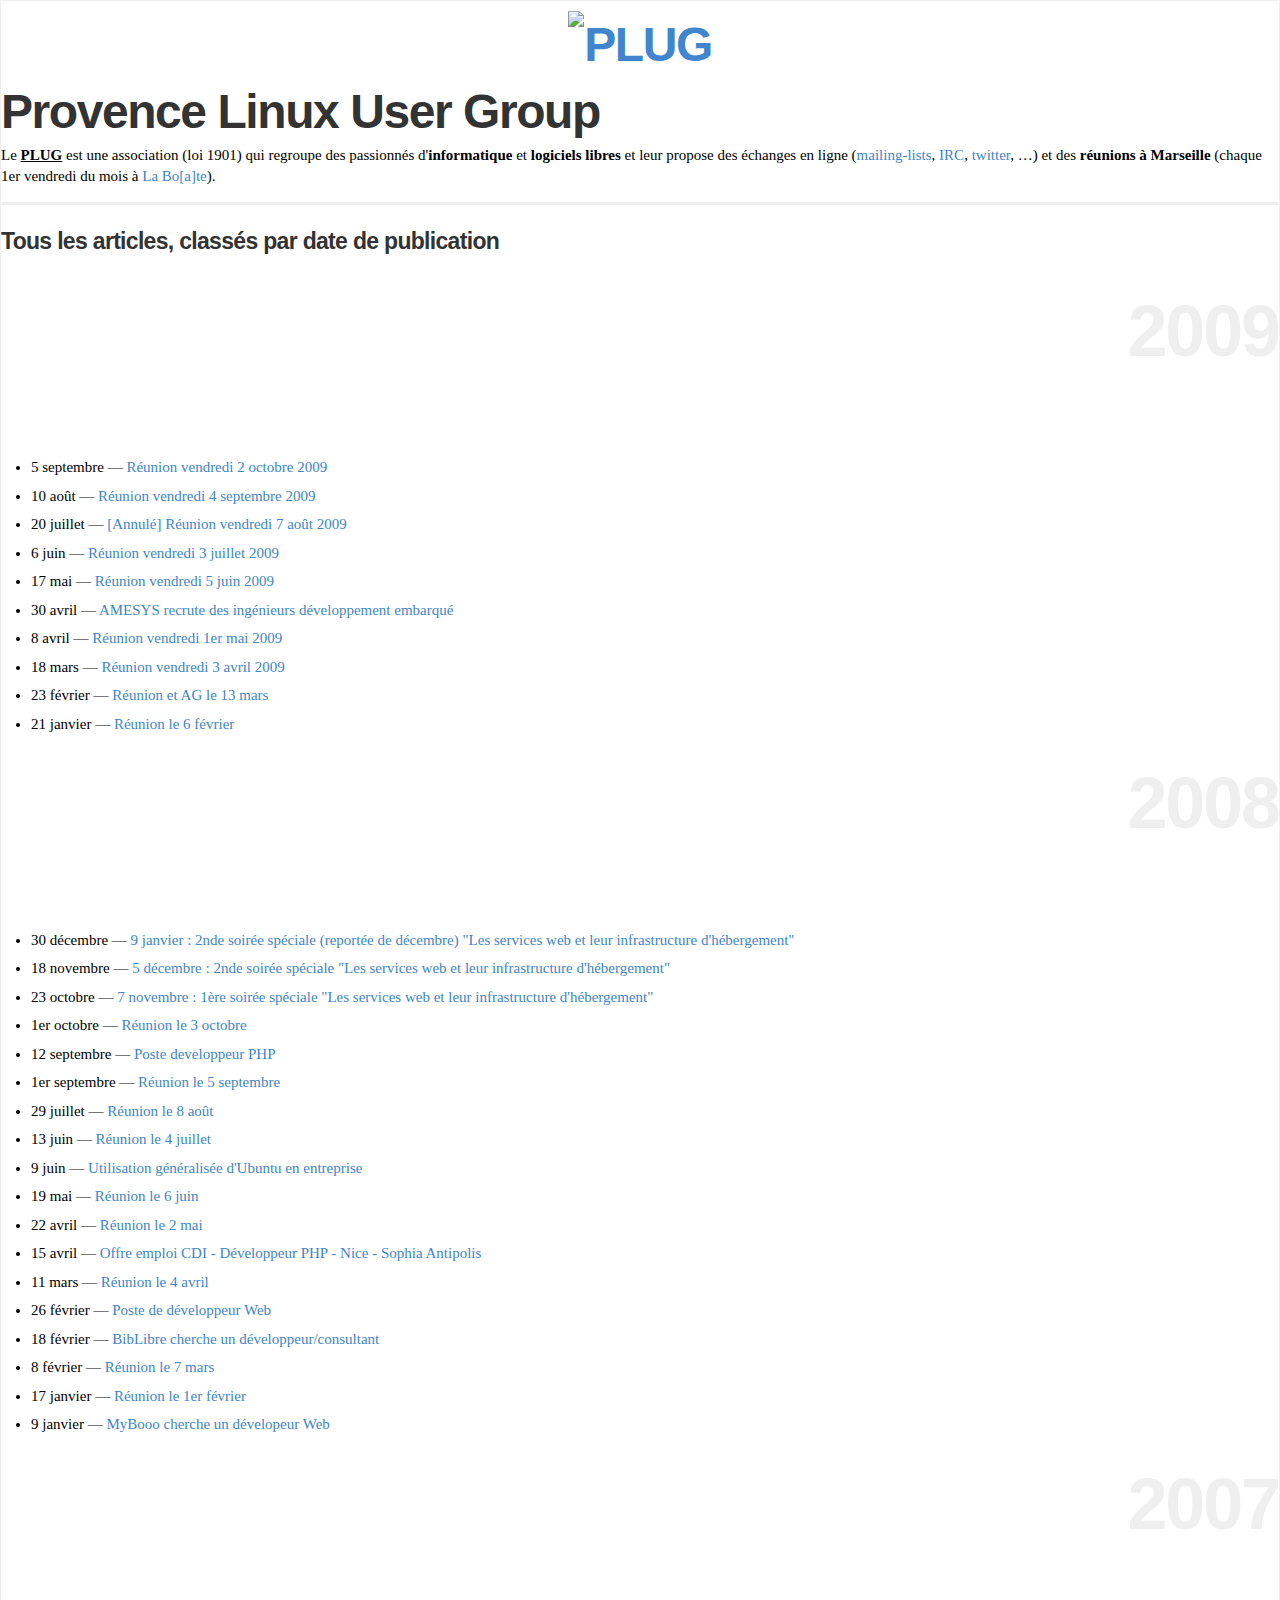
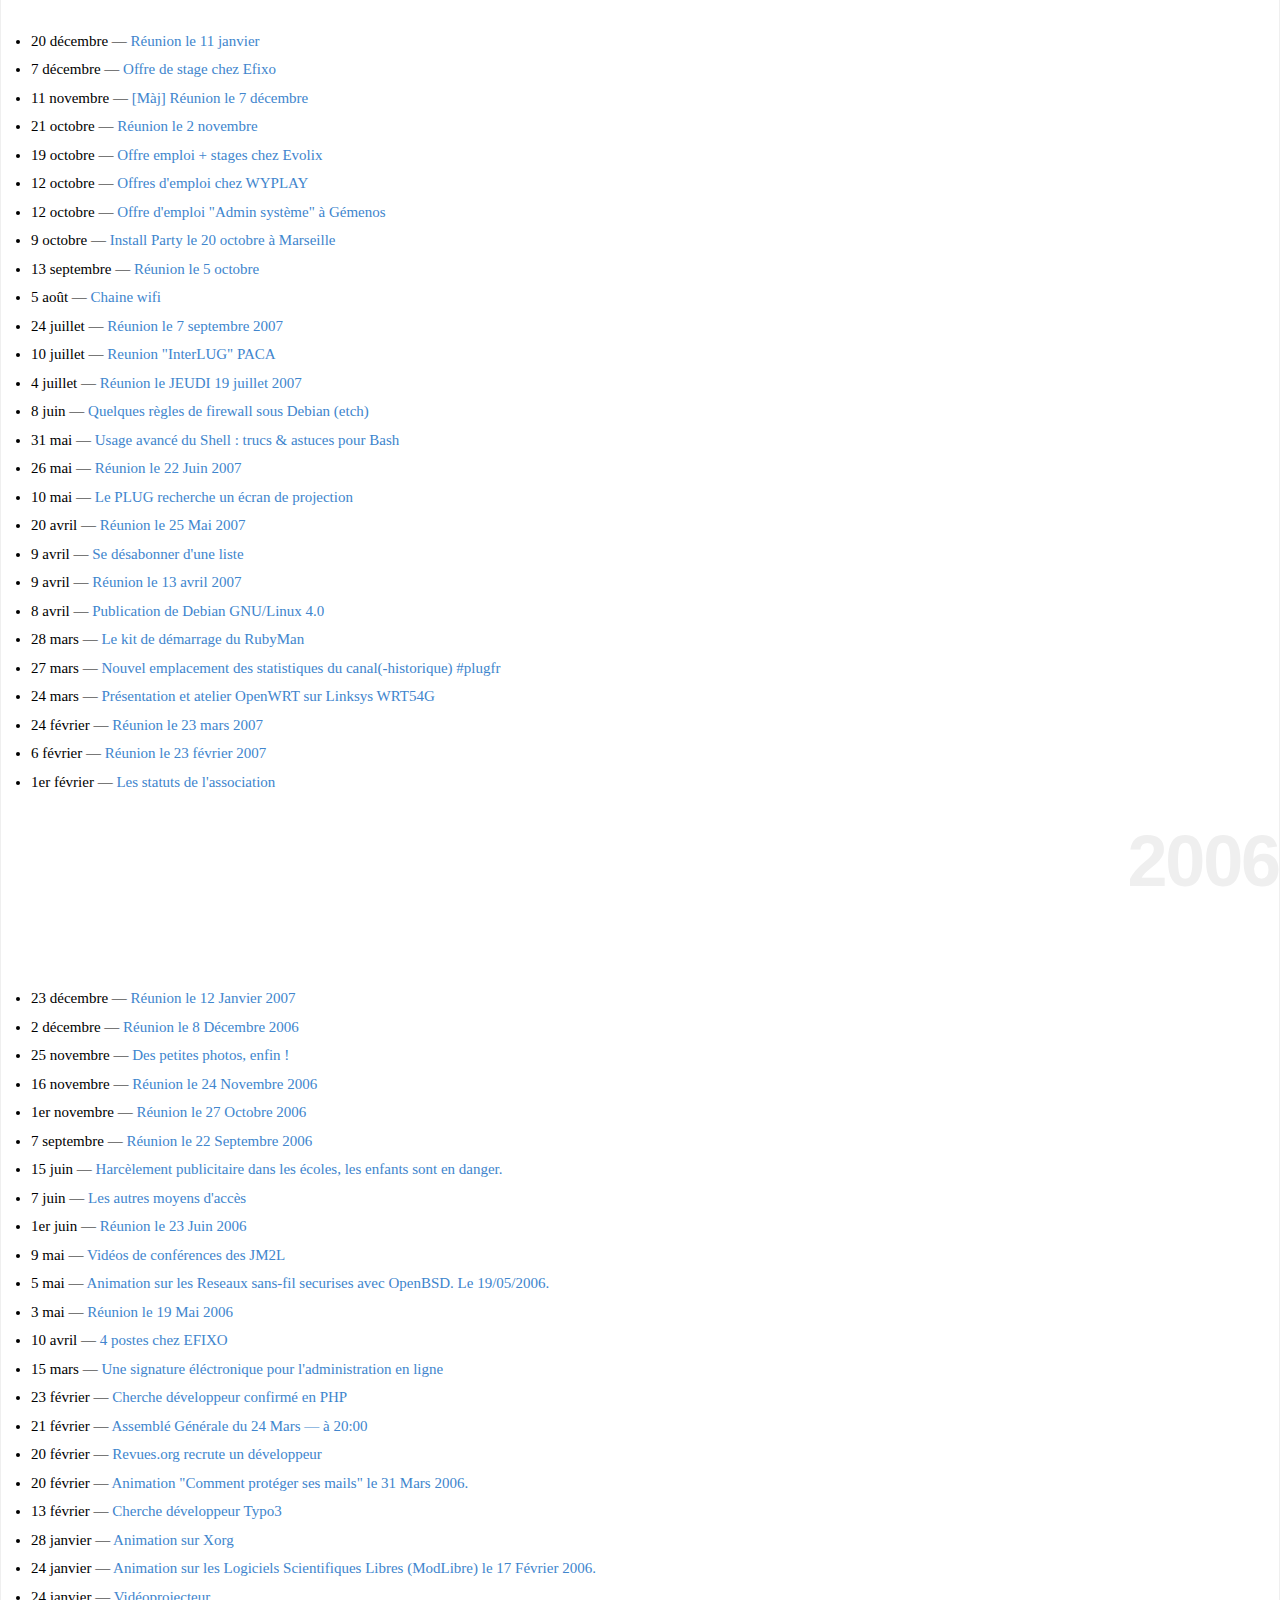
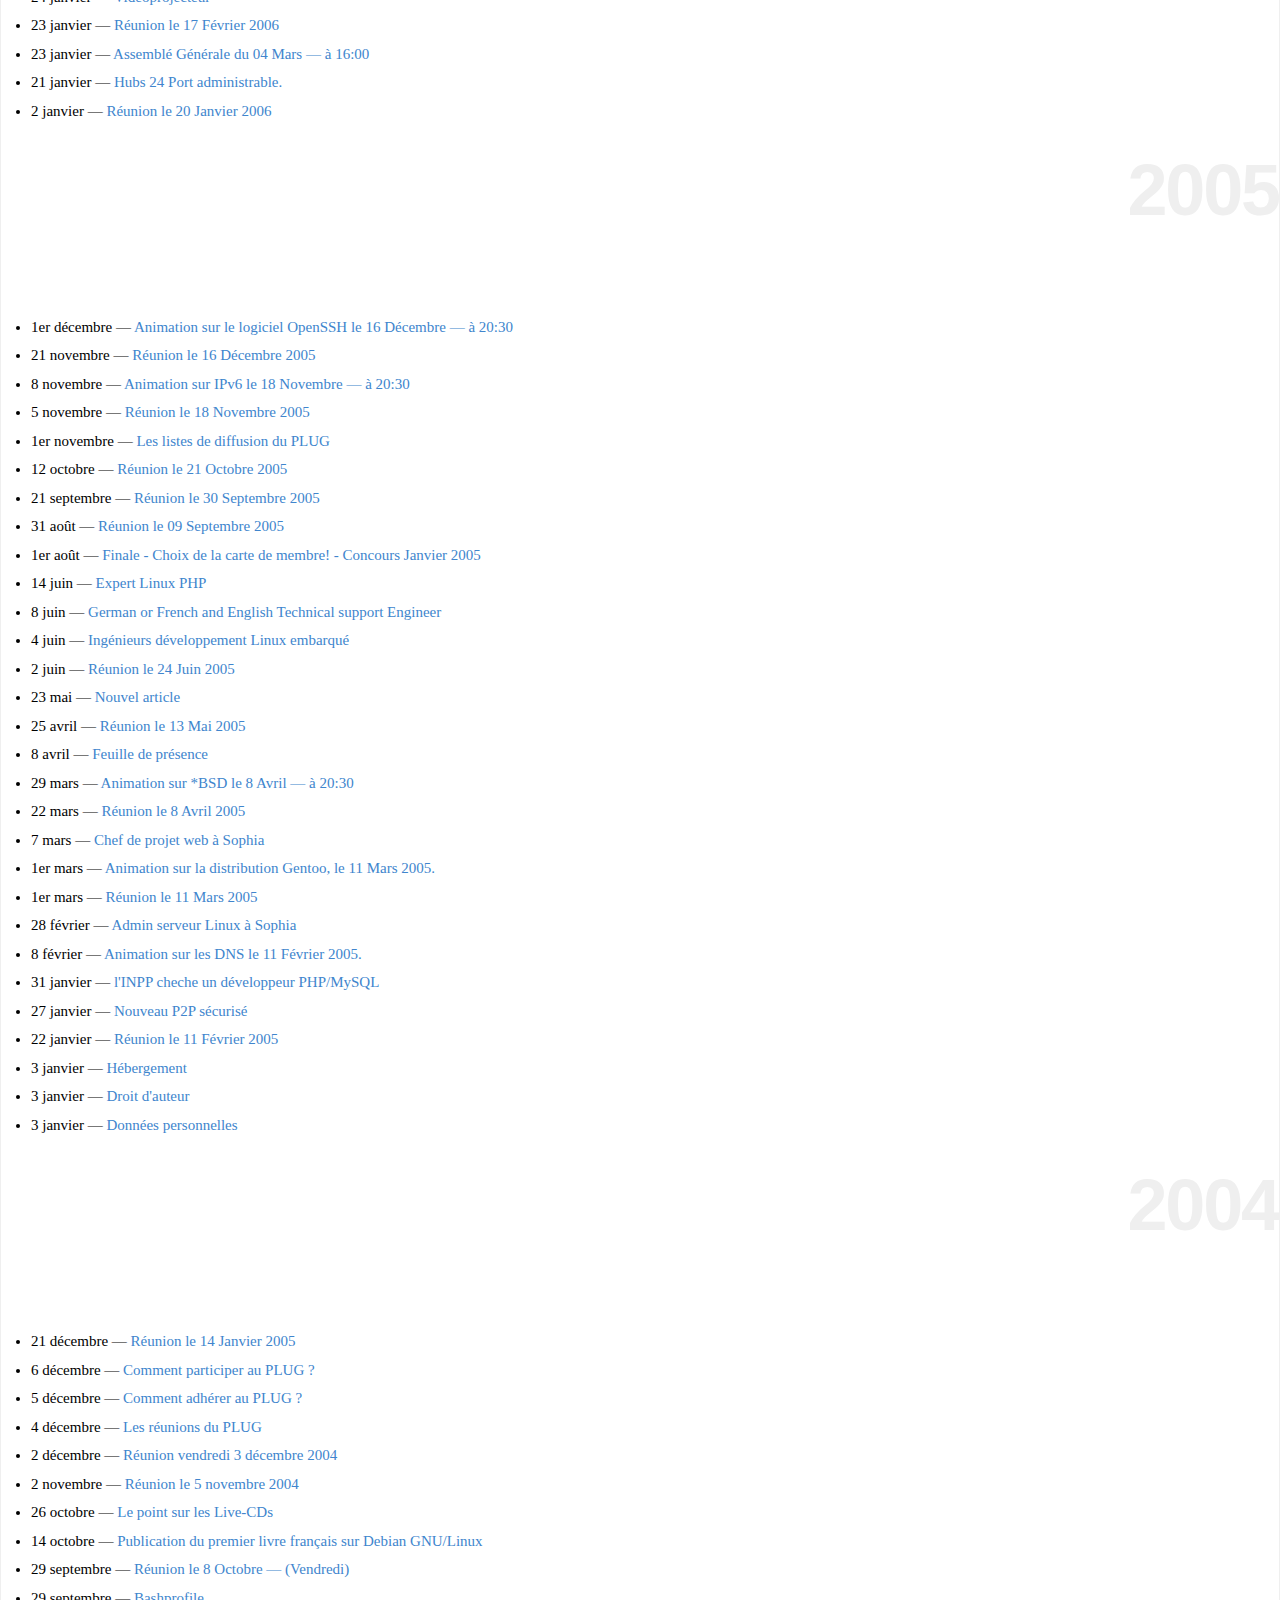
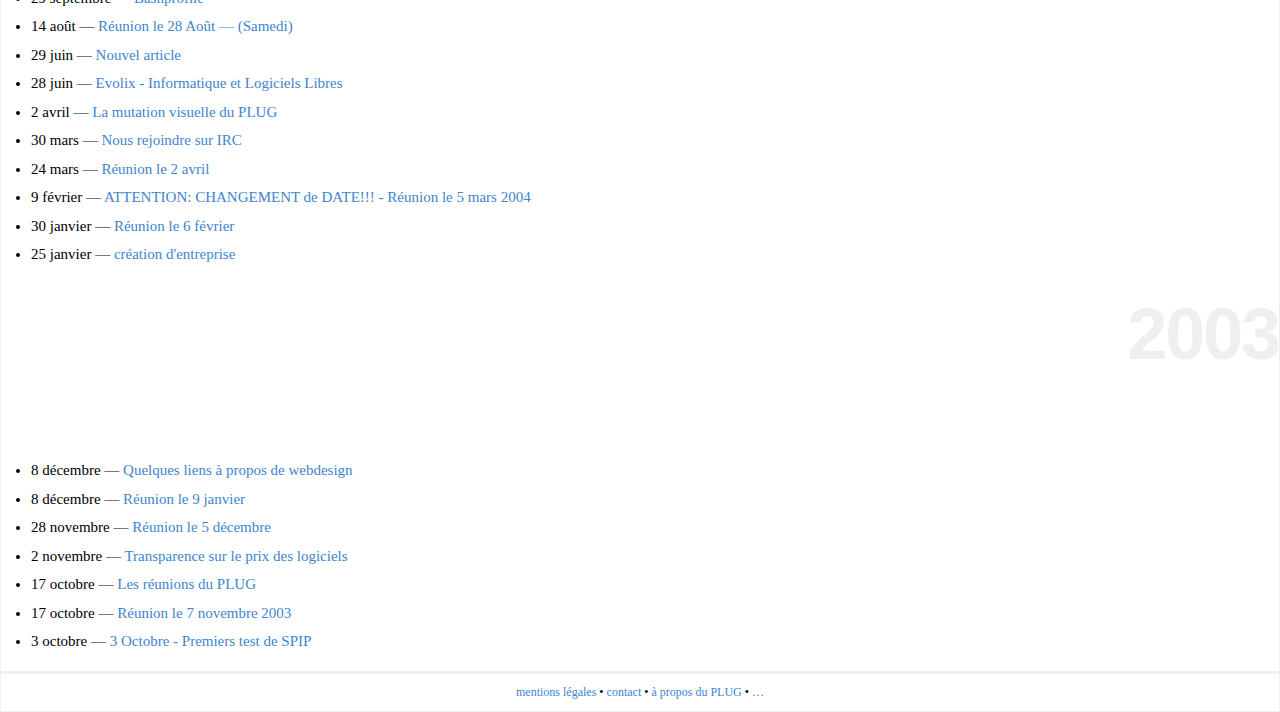
==== archives.html @ 63848ddf "Meilleure utilisation des balises HTML5" ====
<!DOCTYPE html>
<html lang="en">
<head>
<meta http-equiv="content-type" content="text/html; charset=utf-8" />
<link rel="stylesheet" href="css/reset.css" />
<link rel="stylesheet" href="css/text.css" />
<link rel="stylesheet" href="css/960.css" />
<link rel="stylesheet" href="css/main.css" media="screen, projection" />
<link rel="stylesheet" href="css/print.css" media="print" />
<style type="text/css" media="screen, projection">
  
</style>
<title>PLUG &ndash; Provence Linux User Group</title>
<script src="js/modernizr-1.0.min.js" type="text/javascript" charset="utf-8"></script>
</head>
<body id="archives">
  <div id="wrapper" class="container_12">
    <header id="main-header" class="grid_12">
      <div id="logo" class="grid_3 alpha">
        <h1><a href="./" rel="Index" title="&larr; retour à l'accueil">
          <img src="img/logo_plug_grand.gif" alt="PLUG" title="PLUG &ndash; Provence Linux User Group" />
        </a></h1>
      </div>
      <div class="grid_9 omega">
        <h1>Provence Linux User Group</h1>
        <p id="baseline">
          Le <strong><abbr title="Provence Linux User Group">PLUG</abbr></strong> est une association (loi 1901) qui regroupe des passionnés d'<strong>informatique</strong> et <strong>logiciels libres</strong> et leur propose des échanges en ligne (<a href="">mailing-lists</a>, <a href="">IRC</a>, <a href="http://twitter.com/plugfr" class="external">twitter</a>, …) et des <strong>réunions à Marseille</strong> (chaque 1er vendredi du mois à <a href="http://laboate.com/" class="external">La Bo[a]te</a>).
        </p>
      </div>
      <div class="clear"></div>
    </header>
    <hr class="hide" />
    <div id="main-content" class="grid_12">
      <header>
        <h2 class="grid_9 push_3">Tous les articles, classés par date de publication</h2>
      </header>
      <section id="articles-2009">
        <h3 class="grid_3 alpha" name="2009">2009</h3>
        <ul class="grid_9 omega">
          <li><time>5 septembre</time> &mdash; <a href="#" class="title">Réunion vendredi 2 octobre 2009</a></li>
          <li><time>10 août</time> &mdash; <a href="#" class="title">Réunion vendredi 4 septembre 2009</a></li>
          <li><time>20 juillet</time> &mdash; <a href="#" class="title">[Annulé] Réunion vendredi 7 août 2009</a></li>
          <li><time>6 juin</time> &mdash; <a href="#" class="title">Réunion vendredi 3 juillet 2009</a></li>
          <li><time>17 mai</time> &mdash; <a href="#" class="title">Réunion vendredi 5 juin 2009</a></li>
          <li><time>30 avril</time> &mdash; <a href="#" class="title">AMESYS recrute des ingénieurs développement embarqué</a></li>
          <li><time>8 avril</time> &mdash; <a href="#" class="title">Réunion vendredi 1er mai 2009</a></li>
          <li><time>18 mars</time> &mdash; <a href="#" class="title">Réunion vendredi 3 avril 2009</a></li>
          <li><time>23 février</time> &mdash; <a href="#" class="title">Réunion et AG le 13 mars</a></li>
          <li><time>21 janvier</time> &mdash; <a href="#" class="title">Réunion le 6 février</a></li>
        </ul>
      </section>
      <section id="articles-2008">
        <h3 class="grid_3 alpha" name="2008">2008</h3>
        <ul class="grid_9 omega">
          <li><time>30 décembre</time> &mdash; <a href="#" class="title">9 janvier : 2nde soirée spéciale (reportée de décembre) "Les services web et leur infrastructure d'hébergement"</a></li>
          <li><time>18 novembre</time> &mdash; <a href="#" class="title">5 décembre : 2nde soirée spéciale "Les services web et leur infrastructure d'hébergement"</a></li>
          <li><time>23 octobre</time> &mdash; <a href="#" class="title">7 novembre : 1ère soirée spéciale "Les services web et leur infrastructure d'hébergement" </a></li>
          <li><time>1er octobre</time> &mdash; <a href="#" class="title">Réunion le 3 octobre</a></li>
          <li><time>12 septembre</time> &mdash; <a href="#" class="title">Poste developpeur PHP</a></li>
          <li><time>1er septembre</time> &mdash; <a href="#" class="title">Réunion le 5 septembre</a></li>
          <li><time>29 juillet</time> &mdash; <a href="#" class="title">Réunion le 8 août</a></li>
          <li><time>13 juin</time> &mdash; <a href="#" class="title">Réunion le 4 juillet</a></li>
          <li><time>9 juin</time> &mdash; <a href="#" class="title">Utilisation généralisée d'Ubuntu en entreprise</a></li>
          <li><time>19 mai</time> &mdash; <a href="#" class="title">Réunion le 6 juin</a></li>
          <li><time>22 avril</time> &mdash; <a href="#" class="title">Réunion le 2 mai</a></li>
          <li><time>15 avril</time> &mdash; <a href="#" class="title">Offre emploi CDI - Développeur PHP - Nice - Sophia Antipolis</a></li>
          <li><time>11 mars</time> &mdash; <a href="#" class="title">Réunion le 4 avril</a></li>
          <li><time>26 février</time> &mdash; <a href="#" class="title">Poste de développeur Web</a></li>
          <li><time>18 février</time> &mdash; <a href="#" class="title">BibLibre cherche un développeur/consultant</a></li>
          <li><time>8 février</time> &mdash; <a href="#" class="title">Réunion le 7 mars</a></li>
          <li><time>17 janvier</time> &mdash; <a href="#" class="title">Réunion le 1er février</a></li>
          <li><time>9 janvier</time> &mdash; <a href="#" class="title">MyBooo cherche un dévelopeur Web</a></li>
        </ul>
      </section>
      <section id="articles-2007">
        <h3 class="grid_3 alpha" name="2007">2007</h3>
        <ul class="grid_9 omega">
          <li><time>20 décembre</time> &mdash; <a href="#" class="title">Réunion le 11 janvier</a></li>
          <li><time>7 décembre</time> &mdash; <a href="#" class="title">Offre de stage chez Efixo </a></li>
          <li><time>11 novembre</time> &mdash; <a href="#" class="title">[Màj] Réunion le 7 décembre</a></li>
          <li><time>21 octobre</time> &mdash; <a href="#" class="title">Réunion le 2 novembre</a></li>
          <li><time>19 octobre</time> &mdash; <a href="#" class="title">Offre emploi + stages chez Evolix</a></li>
          <li><time>12 octobre</time> &mdash; <a href="#" class="title">Offres d'emploi chez WYPLAY</a></li>
          <li><time>12 octobre</time> &mdash; <a href="#" class="title">Offre d'emploi "Admin système" à Gémenos</a></li>
          <li><time>9 octobre</time> &mdash; <a href="#" class="title">Install Party le 20 octobre à Marseille</a></li>
          <li><time>13 septembre</time> &mdash; <a href="#" class="title">Réunion le 5 octobre</a></li>
          <li><time>5 août</time> &mdash; <a href="#" class="title">Chaine wifi</a></li>
          <li><time>24 juillet</time> &mdash; <a href="#" class="title">Réunion le 7 septembre 2007</a></li>
          <li><time>10 juillet</time> &mdash; <a href="#" class="title">Reunion "InterLUG" PACA</a></li>
          <li><time>4 juillet</time> &mdash; <a href="#" class="title">Réunion le JEUDI 19 juillet 2007</a></li>
          <li><time>8 juin</time> &mdash; <a href="#" class="title">Quelques règles de firewall sous Debian (etch)</a></li>
          <li><time>31 mai</time> &mdash; <a href="#" class="title">Usage avancé du Shell : trucs &amp; astuces pour Bash</a></li>
          <li><time>26 mai</time> &mdash; <a href="#" class="title">Réunion le 22 Juin 2007</a></li>
          <li><time>10 mai</time> &mdash; <a href="#" class="title">Le PLUG recherche un écran de projection</a></li>
          <li><time>20 avril</time> &mdash; <a href="#" class="title">Réunion le 25 Mai 2007</a></li>
          <li><time>9 avril</time> &mdash; <a href="#" class="title">Se désabonner d'une liste</a></li>
          <li><time>9 avril</time> &mdash; <a href="#" class="title">Réunion le 13 avril 2007</a></li>
          <li><time>8 avril</time> &mdash; <a href="#" class="title">Publication de Debian GNU/Linux 4.0</a></li>
          <li><time>28 mars</time> &mdash; <a href="#" class="title">Le kit de démarrage du RubyMan</a></li>
          <li><time>27 mars</time> &mdash; <a href="#" class="title">Nouvel emplacement des statistiques du canal(-historique) #plugfr </a></li>
          <li><time>24 mars</time> &mdash; <a href="#" class="title">Présentation et atelier OpenWRT sur Linksys WRT54G</a></li>
          <li><time>24 février</time> &mdash; <a href="#" class="title">Réunion le 23 mars 2007</a></li>
          <li><time>6 février</time> &mdash; <a href="#" class="title">Réunion le 23 février 2007</a></li>
          <li><time>1er février</time> &mdash; <a href="#" class="title">Les statuts de l'association</a></li>
        </ul>
      </section>
      <section id="articles-2006">
        <h3 class="grid_3 alpha" name="2006">2006</h3>
        <ul class="grid_9 omega">
          <li><time>23 décembre</time> &mdash; <a href="#" class="title">Réunion le 12 Janvier 2007</a></li>
          <li><time>2 décembre</time> &mdash; <a href="#" class="title">Réunion le 8 Décembre 2006</a></li>
          <li><time>25 novembre</time> &mdash; <a href="#" class="title">Des petites photos, enfin !</a></li>
          <li><time>16 novembre</time> &mdash; <a href="#" class="title">Réunion le 24 Novembre 2006</a></li>
          <li><time>1er novembre</time> &mdash; <a href="#" class="title">Réunion le 27 Octobre 2006</a></li>
          <li><time>7 septembre</time> &mdash; <a href="#" class="title">Réunion le 22 Septembre 2006</a></li>
          <li><time>15 juin</time> &mdash; <a href="#" class="title">Harcèlement publicitaire dans les écoles, les enfants sont en danger.</a></li>
          <li><time>7 juin</time> &mdash; <a href="#" class="title">Les autres moyens d'accès</a></li>
          <li><time>1er juin</time> &mdash; <a href="#" class="title">Réunion le 23 Juin 2006</a></li>
          <li><time>9 mai</time> &mdash; <a href="#" class="title">Vidéos de conférences des JM2L</a></li>
          <li><time>5 mai</time> &mdash; <a href="#" class="title">Animation sur les Reseaux sans-fil securises avec OpenBSD. Le 19/05/2006.</a></li>
          <li><time>3 mai</time> &mdash; <a href="#" class="title">Réunion le 19 Mai 2006</a></li>
          <li><time>10 avril</time> &mdash; <a href="#" class="title">4 postes chez EFIXO</a></li>
          <li><time>15 mars</time> &mdash; <a href="#" class="title">Une signature éléctronique pour l'administration en ligne</a></li>
          <li><time>23 février</time> &mdash; <a href="#" class="title">Cherche développeur confirmé en PHP</a></li>
          <li><time>21 février</time> &mdash; <a href="#" class="title">Assemblé Générale du 24 Mars</span> &mdash; <a href="#" class="title">à 20:00</a></li>
          <li><time>20 février</time> &mdash; <a href="#" class="title">Revues.org recrute un développeur</a></li>
          <li><time>20 février</time> &mdash; <a href="#" class="title">Animation "Comment protéger ses mails" le 31 Mars 2006.</a></li>
          <li><time>13 février</time> &mdash; <a href="#" class="title">Cherche développeur Typo3</a></li>
          <li><time>28 janvier</time> &mdash; <a href="#" class="title">Animation sur Xorg</a></li>
          <li><time>24 janvier</time> &mdash; <a href="#" class="title">Animation sur les Logiciels Scientifiques Libres (ModLibre) le 17 Février 2006.</a></li>
          <li><time>24 janvier</time> &mdash; <a href="#" class="title">Vidéoprojecteur</a></li>
          <li><time>23 janvier</time> &mdash; <a href="#" class="title">Réunion le 17 Février 2006</a></li>
          <li><time>23 janvier</time> &mdash; <a href="#" class="title">Assemblé Générale du 04 Mars</span> &mdash; <a href="#" class="title">à 16:00</a></li>
          <li><time>21 janvier</time> &mdash; <a href="#" class="title">Hubs 24 Port administrable.</a></li>
          <li><time>2 janvier</time> &mdash; <a href="#" class="title">Réunion le 20 Janvier 2006</a></li>
        </ul>
      </section>
      <section id="articles-2005">
        <h3 class="grid_3 alpha" name="2005">2005</h3>
        <ul class="grid_9 omega">
          <li><time>1er décembre</time> &mdash; <a href="#" class="title">Animation sur le logiciel OpenSSH le 16 Décembre</span> &mdash; <a href="#" class="title">à 20:30</a></li>
          <li><time>21 novembre</time> &mdash; <a href="#" class="title">Réunion le 16 Décembre 2005</a></li>
          <li><time>8 novembre</time> &mdash; <a href="#" class="title">Animation sur IPv6 le 18 Novembre</span> &mdash; <a href="#" class="title">à 20:30</a></li>
          <li><time>5 novembre</time> &mdash; <a href="#" class="title"> Réunion le 18 Novembre 2005</a></li>
          <li><time>1er novembre</time> &mdash; <a href="#" class="title">Les listes de diffusion du PLUG</a></li>
          <li><time>12 octobre</time> &mdash; <a href="#" class="title"> Réunion le 21 Octobre 2005</a></li>
          <li><time>21 septembre</time> &mdash; <a href="#" class="title"> Réunion le 30 Septembre 2005</a></li>
          <li><time>31 août</time> &mdash; <a href="#" class="title">Réunion le 09 Septembre 2005</a></li>
          <li><time>1er août</time> &mdash; <a href="#" class="title">Finale - Choix de la carte de membre! - Concours Janvier 2005</a></li>
          <li><time>14 juin</time> &mdash; <a href="#" class="title">Expert Linux PHP</a></li>
          <li><time>8 juin</time> &mdash; <a href="#" class="title">German or French and English Technical support Engineer</a></li>
          <li><time>4 juin</time> &mdash; <a href="#" class="title">Ingénieurs développement Linux embarqué</a></li>
          <li><time>2 juin</time> &mdash; <a href="#" class="title">Réunion le 24 Juin 2005</a></li>
          <li><time>23 mai</time> &mdash; <a href="#" class="title">Nouvel article</a></li>
          <li><time>25 avril</time> &mdash; <a href="#" class="title">Réunion le 13 Mai 2005</a></li>
          <li><time>8 avril</time> &mdash; <a href="#" class="title">Feuille de présence</a></li>
          <li><time>29 mars</time> &mdash; <a href="#" class="title">Animation sur *BSD le 8 Avril</span> &mdash; <a href="#" class="title">à 20:30</a></li>
          <li><time>22 mars</time> &mdash; <a href="#" class="title">Réunion le 8 Avril 2005</a></li>
          <li><time>7 mars</time> &mdash; <a href="#" class="title">Chef de projet web à Sophia</a></li>
          <li><time>1er mars</time> &mdash; <a href="#" class="title">Animation sur la distribution Gentoo, le 11 Mars 2005.</a></li>
          <li><time>1er mars</time> &mdash; <a href="#" class="title">Réunion le 11 Mars 2005</a></li>
          <li><time>28 février</time> &mdash; <a href="#" class="title">Admin serveur Linux à Sophia</a></li>
          <li><time>8 février</time> &mdash; <a href="#" class="title">Animation sur les DNS le 11 Février 2005.</a></li>
          <li><time>31 janvier</time> &mdash; <a href="#" class="title">l'INPP cheche un développeur PHP/MySQL</a></li>
          <li><time>27 janvier</time> &mdash; <a href="#" class="title">Nouveau P2P sécurisé</a></li>
          <li><time>22 janvier</time> &mdash; <a href="#" class="title">Réunion le 11 Février 2005</a></li>
          <li><time>3 janvier</time> &mdash; <a href="#" class="title">Hébergement</a></li>
          <li><time>3 janvier</time> &mdash; <a href="#" class="title">Droit d'auteur</a></li>
          <li><time>3 janvier</time> &mdash; <a href="#" class="title">Données personnelles</a></li>
        </ul>
      </section>
      <section id="articles-2004">
        <h3 class="grid_3 alpha" name="2004">2004</h3>
        <ul class="grid_9 omega">
          <li><time>21 décembre</time> &mdash; <a href="#" class="title">Réunion le 14 Janvier 2005</a></li>
          <li><time>6 décembre</time> &mdash; <a href="#" class="title">Comment participer au PLUG ?</a></li>
          <li><time>5 décembre</time> &mdash; <a href="#" class="title">Comment adhérer au PLUG ?</a></li>
          <li><time>4 décembre</time> &mdash; <a href="#" class="title">Les réunions du PLUG</a></li>
          <li><time>2 décembre</time> &mdash; <a href="#" class="title">Réunion vendredi 3 décembre 2004</a></li>
          <li><time>2 novembre</time> &mdash; <a href="#" class="title">Réunion le 5 novembre 2004</a></li>
          <li><time>26 octobre</time> &mdash; <a href="#" class="title">Le point sur les Live-CDs</a></li>
          <li><time>14 octobre</time> &mdash; <a href="#" class="title">Publication du premier livre français sur Debian GNU/Linux</a></li>
          <li><time>29 septembre</time> &mdash; <a href="#" class="title">Réunion le 8 Octobre</span> &mdash; <a href="#" class="title">(Vendredi)</a></li>
          <li><time>29 septembre</time> &mdash; <a href="#" class="title">Bashprofile</a></li>
          <li><time>14 août</time> &mdash; <a href="#" class="title">Réunion le 28 Août</span> &mdash; <a href="#" class="title">(Samedi)</a></li>
          <li><time>29 juin</time> &mdash; <a href="#" class="title">Nouvel article</a></li>
          <li><time>28 juin</time> &mdash; <a href="#" class="title">Evolix - Informatique et Logiciels Libres</a></li>
          <li><time>2 avril</time> &mdash; <a href="#" class="title">La mutation visuelle du PLUG</a></li>
          <li><time>30 mars</time> &mdash; <a href="#" class="title">Nous rejoindre sur IRC</a></li>
          <li><time>24 mars</time> &mdash; <a href="#" class="title">Réunion le 2 avril</a></li>
          <li><time>9 février</time> &mdash; <a href="#" class="title">ATTENTION: CHANGEMENT de DATE!!! - Réunion le 5 mars 2004</a></li>
          <li><time>30 janvier</time> &mdash; <a href="#" class="title">Réunion le 6 février</a></li>
          <li><time>25 janvier</time> &mdash; <a href="#" class="title">création d'entreprise</a></li>
        </ul>
      </section>
      <section id="articles-2003">
        <h3 class="grid_3 alpha" name="2003">2003</h3>
        <ul class="grid_9 omega">
          <li><time>8 décembre</time> &mdash; <a href="#" class="title">Quelques liens à propos de webdesign</a></li>
          <li><time>8 décembre</time> &mdash; <a href="#" class="title">Réunion le 9 janvier</a></li>
          <li><time>28 novembre</time> &mdash; <a href="#" class="title">Réunion le 5 décembre</a></li>
          <li><time>2 novembre</time> &mdash; <a href="#" class="title">Transparence sur le prix des logiciels</a></li>
          <li><time>17 octobre</time> &mdash; <a href="#" class="title">Les réunions du PLUG</a></li>
          <li><time>17 octobre</time> &mdash; <a href="#" class="title">Réunion le 7 novembre 2003</a></li>
          <li><time>3 octobre</time> &mdash; <a href="#" class="title">3 Octobre - Premiers test de SPIP</a></li>
        </ul>
      </section>
      
    </div>
    <hr class="hide" />
    <footer id="main-footer" class="grid_12">
      <a href="">mentions légales</a>
      &bull;
      <a href="">contact</a>
      &bull;
      <a href="">à propos du PLUG</a>
      &bull;
      <a href="">&hellip;</a>
    </footer>
    <div class="clear"></div>
  </div>
</body>
</html>
---- css/text.css ----
body {
  text-align: center;
	font: 15px georgia, "times new roman", times, serif;
	line-height: 1.4;
	background-color: #fff;
}
h1, h2, h3, h4, h5, h6 {
	font-family: helvetica, "helvetica neue", arial, verdana, sans-serif;
	letter-spacing: -.03em;
	color: #333;
}
h1, h2, h3 {
  font-weight: bold;
}
a, a:visited {
  color: #4085cd;
  text-decoration: none;
}
a:hover {
  text-decoration: underline;
  color: #008040;
}

/*body{font:13px/1.5 'Helvetica Neue',Arial,'Liberation Sans',FreeSans,sans-serif}*/
a:focus{outline:1px dotted invert}
hr{border:0 #ccc solid;border-top-width:1px;clear:both;height:0}
h1{font-size:25px}
h2{font-size:23px}
h3{font-size:21px}
h4{font-size:19px}
h5{font-size:17px}
h6{font-size:15px}
ol{list-style:decimal}
ul{list-style:disc}
li{margin-left:30px}
p,dl,hr,h1,h2,h3,h4,h5,h6,ol,ul,pre,table,address,fieldset{margin-bottom:1em}

blockquote {
  margin: 5px 30px;
  border-left: 3px solid #ccc;
  padding: 0 10px;
  
}

#main-header h1 {
  font-size: 48px;
  margin-bottom: 0px;
/*  color: #efefef;*/
}
article {
  padding: 0 0 10px 0;
  margin: 0 0 10px 0;
}
article header h2 {
  margin: 0;
}
article header p {
  font-size: 12px;
/*  margin-bottom: ;*/
}
article .chapo {
  line-height: 1.7em;
  font-weight: bold;
}


#main-nav .nav-block {
  padding: 10px;
	font-family: helvetica, "helvetica neue", arial, verdana, sans-serif;
	font-size: 13px;
  border-bottom: 1px solid #efefef;
/*  padding-bottom: 5px;*/
}
#main-nav .nav-block h3 {
/*  margin: 15px -10px 5px -10px;*/
  margin: 0 0 5px 0;
/*  text-transform: uppercase;*/
/*  font-weight: normal;*/
  font-size: 18px;
}

#main-nav .nav-block ul {
  list-style-type: none;
  margin: 0;
  padding: 0;
}

#main-nav .nav-block p,
#main-nav .nav-block li {
  margin: 0;
  padding: 0;
}

#archives li {
  padding: 0.25em 0;
}
.archive-a {
  font-size: 1.5em;
/*  display: block;*/
/*  padding-bottom: -10px;*/
  line-height: 0.85em;
}
.archive-m {
  font-size: 0.85em;
  line-height: 0.85em;
}
---- css/main.css ----
body {
  background-color: #efefef;
}

#wrapper {
  margin: 0 auto;
  text-align: left;
  border: 1px solid #efefef;
  border-size: 0 1px;
  background-color: #fff;
}

#main-header {
  border-bottom: 3px solid #efefef;
  margin-bottom: 20px;
  padding-top: 10px;
}
#main-footer {
  border-top: 3px solid #efefef;
  margin-top: 10px;
  padding: 10px 0;
  text-align: center;
  font-size: 12px;
}

#about {
  padding-top: 5px;
}

article {
  border-bottom: 1px solid #ccc;
}
article .chapo,
article .content,
article .ps {
  clear: both;
}

#archives section h3 {
  text-align: right;
  font-size: 72px;
  color: #efefef;
}
#archives section .date {
  text-align: right;
  width: 200px;
}

nav.articles-nav {
  margin: 5px 0;
}

code {
  font-size: 12px;
	font-family: "DejaVu sans Mono", monaco, consolas, monospace;
}
 
pre {
  font-size: 12px;
	font-family: "DejaVu sans Mono", monaco, consolas, monospace;
	background: #efefef;
  padding: 1em;
	overflow: auto;
}

abbr {
/*  border-bottom: 1px dashed #000;*/
  text-decoration: underline;
  cursor: help;
}

.img-left {
  float: left;
  margin: 0 1em 1em 0;
}
.img-right {
  float: right;
  margin: 0 1em 0 1em;
}

#logo {
  text-align: center;
}

.hide { display: none; }
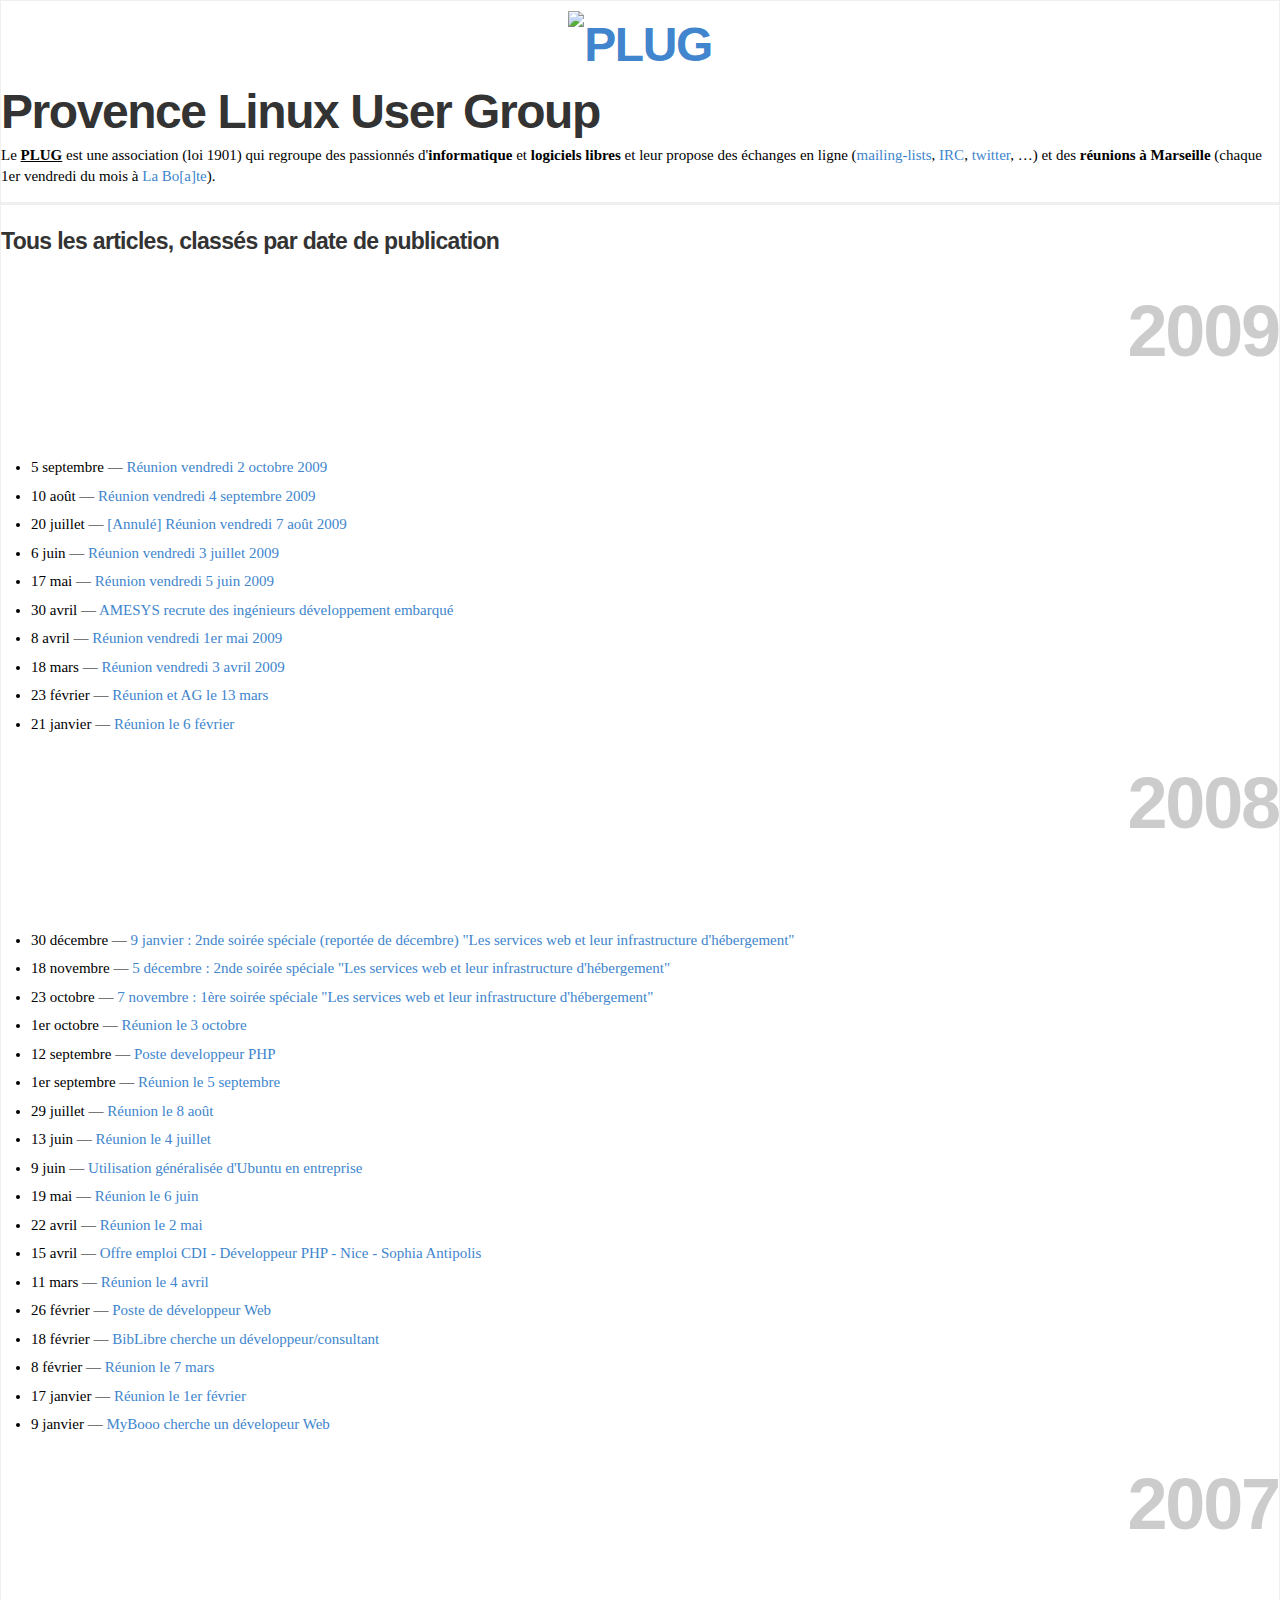
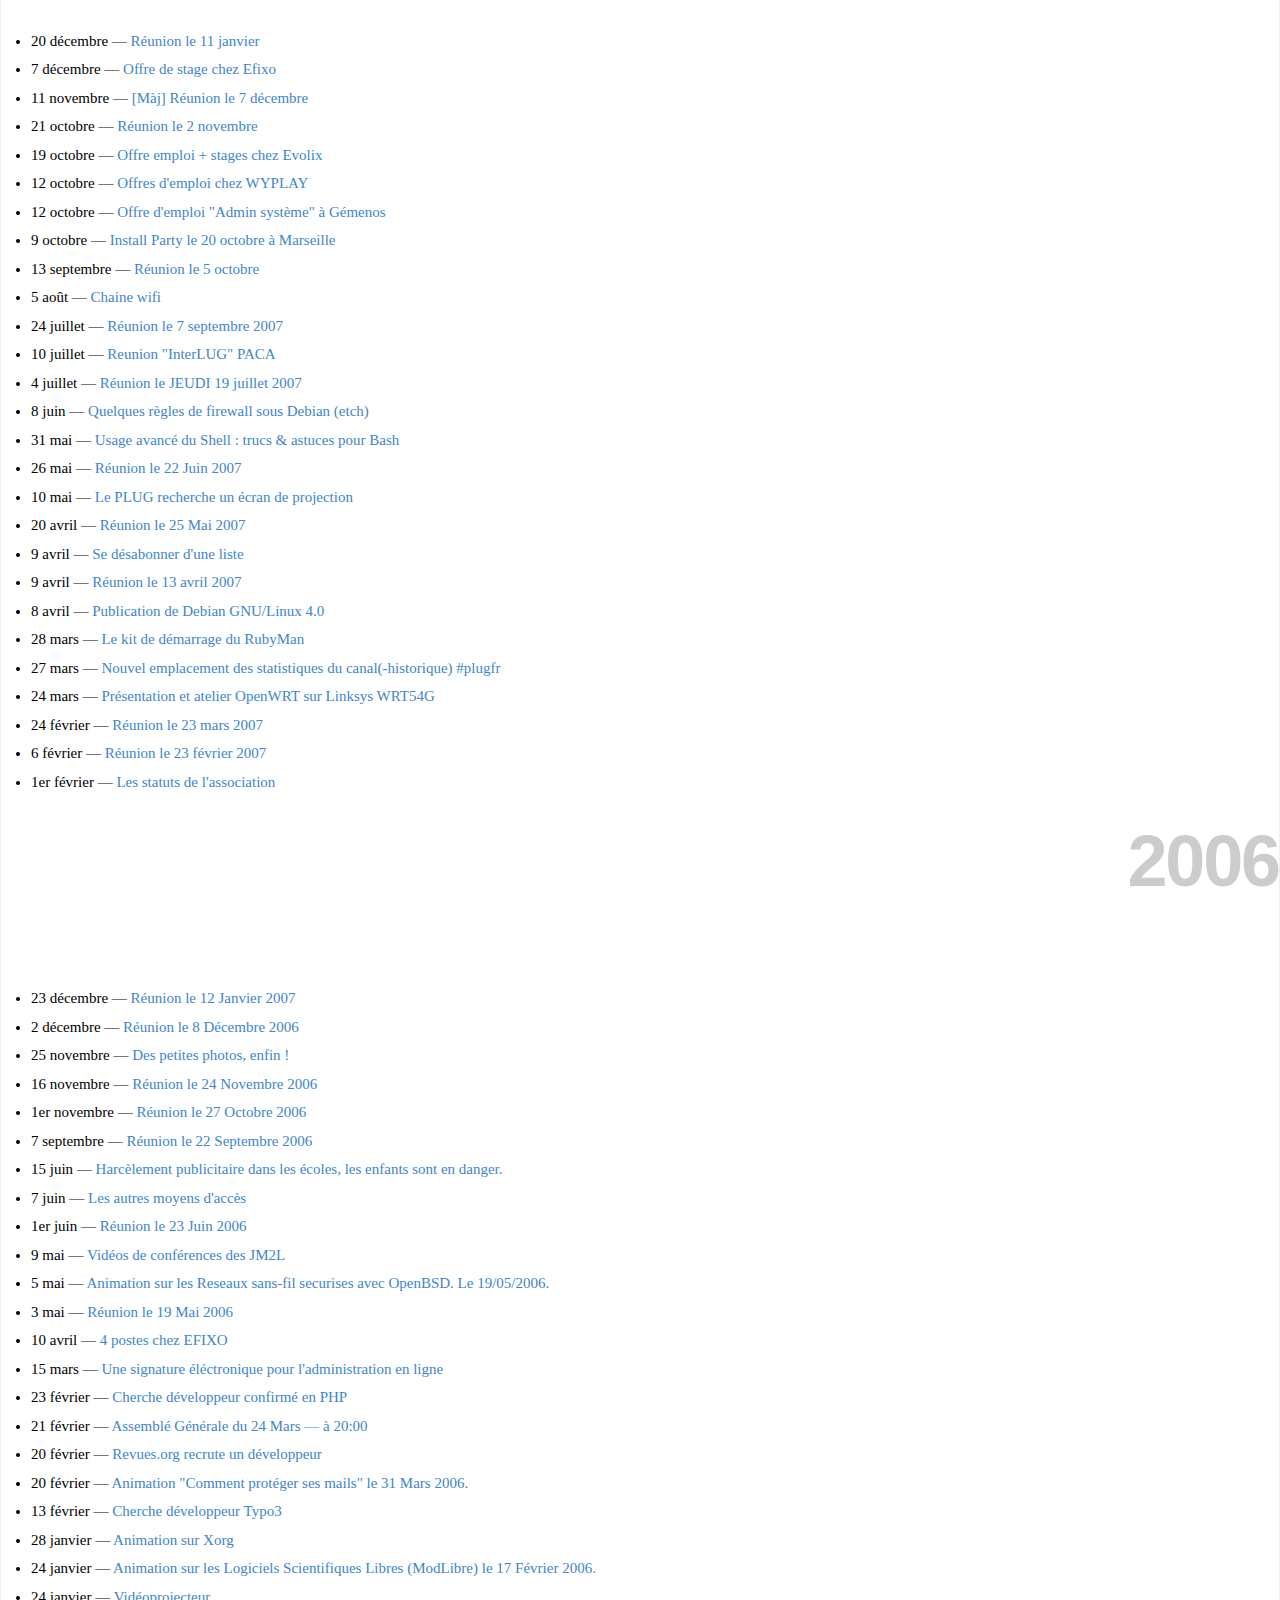
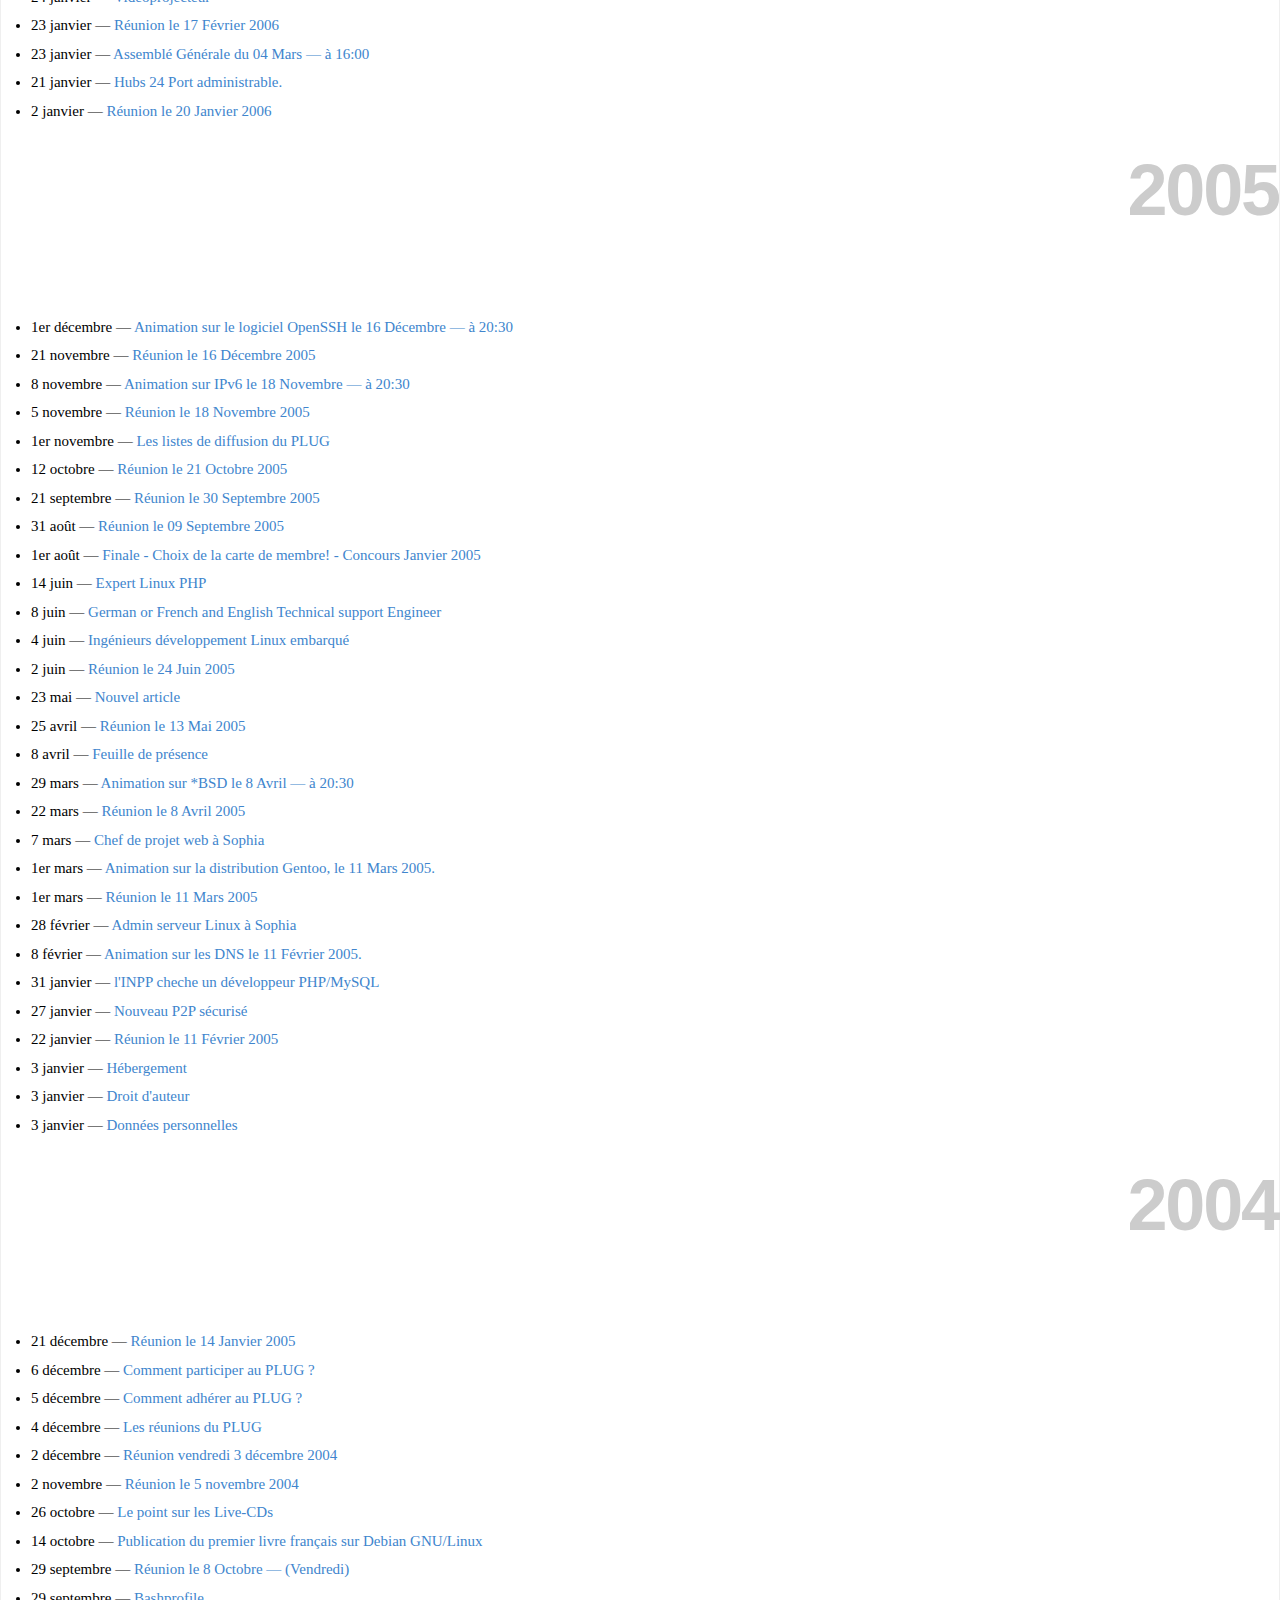
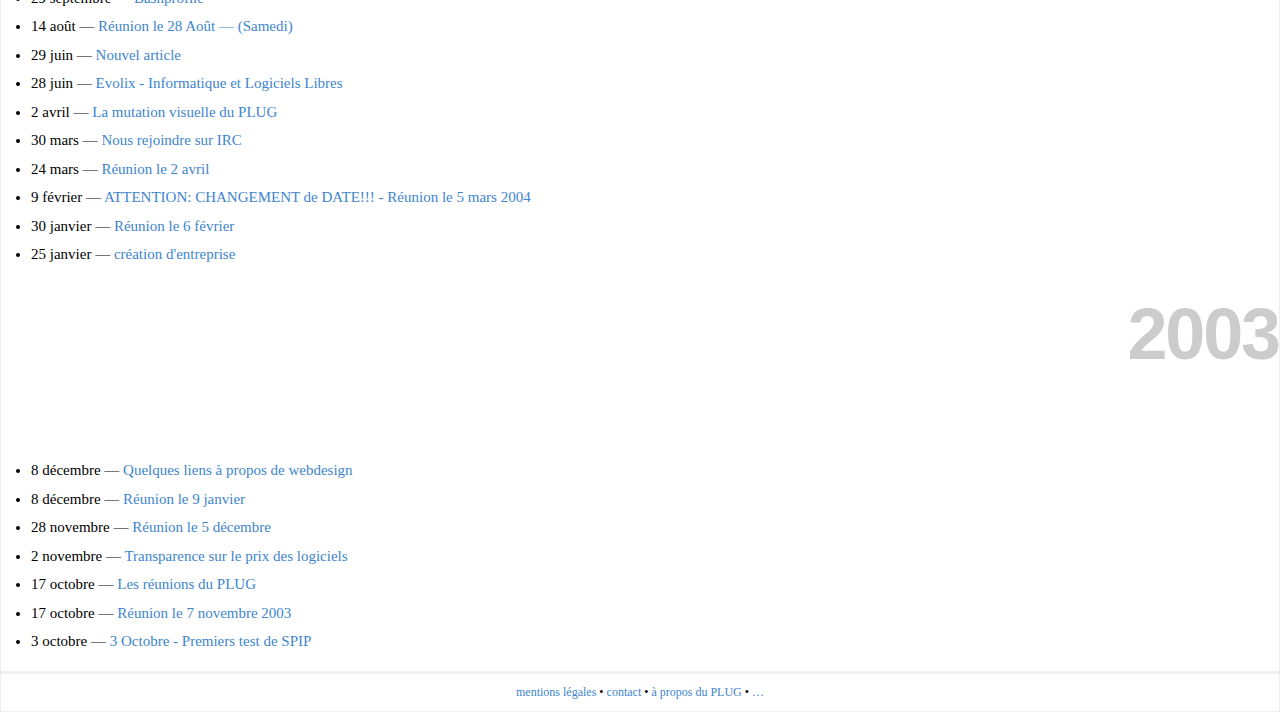
==== commit 23370364: "Liens externes dans nouvelle fenêtre (via JQuery)" ====
--- a/archives.html
+++ b/archives.html
@@ -11,7 +11,8 @@
   
 </style>
 <title>PLUG &ndash; Provence Linux User Group</title>
-<script src="js/modernizr-1.0.min.js" type="text/javascript" charset="utf-8"></script>
+<script src="/js/jquery-1.3.2.min.js" type="text/javascript" charset="utf-8"></script>
+<script src="/js/modernizr-1.0.min.js" type="text/javascript" charset="utf-8"></script>
 </head>
 <body id="archives">
   <div id="wrapper" class="container_12">
@@ -24,7 +25,7 @@
       <div class="grid_9 omega">
         <h1>Provence Linux User Group</h1>
         <p id="baseline">
-          Le <strong><abbr title="Provence Linux User Group">PLUG</abbr></strong> est une association (loi 1901) qui regroupe des passionnés d'<strong>informatique</strong> et <strong>logiciels libres</strong> et leur propose des échanges en ligne (<a href="">mailing-lists</a>, <a href="">IRC</a>, <a href="http://twitter.com/plugfr" class="external">twitter</a>, …) et des <strong>réunions à Marseille</strong> (chaque 1er vendredi du mois à <a href="http://laboate.com/" class="external">La Bo[a]te</a>).
+          Le <strong><abbr title="Provence Linux User Group">PLUG</abbr></strong> est une association (loi 1901) qui regroupe des passionnés d'<strong>informatique</strong> et <strong>logiciels libres</strong> et leur propose des échanges en ligne (<a href="">mailing-lists</a>, <a href="">IRC</a>, <a href="http://twitter.com/plugfr" class="external">twitter</a>, …) et des <strong>réunions à Marseille</strong> (chaque 1<sup>er</sup> vendredi du mois à <a href="http://laboate.com/" class="external">La Bo[a]te</a>).
         </p>
       </div>
       <div class="clear"></div>
@@ -211,7 +212,7 @@
     <footer id="main-footer" class="grid_12">
       <a href="">mentions légales</a>
       &bull;
-      <a href="">contact</a>
+      <a href="/contact.html">contact</a>
       &bull;
       <a href="">à propos du PLUG</a>
       &bull;
@@ -219,5 +220,6 @@
     </footer>
     <div class="clear"></div>
   </div>
+<script src="/js/main.js" type="text/javascript" charset="utf-8" defer="defer"></script>
 </body>
 </html>--- a/css/main.css
+++ b/css/main.css
@@ -39,7 +39,7 @@
 #archives section h3 {
   text-align: right;
   font-size: 72px;
-  color: #efefef;
+  color: #ccc;
 }
 #archives section .date {
   text-align: right;
@@ -82,4 +82,112 @@
   text-align: center;
 }
 
-.hide { display: none; }+.hide { display: none; }
+
+
+body {
+  text-align: center;
+	font: 15px georgia, "times new roman", times, serif;
+	line-height: 1.4;
+	background-color: #fff;
+}
+h1, h2, h3, h4, h5, h6 {
+	font-family: helvetica, "helvetica neue", arial, verdana, sans-serif;
+	letter-spacing: -.03em;
+	color: #333;
+}
+h1, h2, h3 {
+  font-weight: bold;
+}
+a, a:visited {
+  color: #4085cd;
+  text-decoration: none;
+}
+a:hover {
+  text-decoration: underline;
+  color: #008040;
+}
+
+/*body{font:13px/1.5 'Helvetica Neue',Arial,'Liberation Sans',FreeSans,sans-serif}*/
+a:focus{outline:1px dotted invert}
+hr{border:0 #ccc solid;border-top-width:1px;clear:both;height:0}
+h1{font-size:25px}
+h2{font-size:23px}
+h3{font-size:21px}
+h4{font-size:19px}
+h5{font-size:17px}
+h6{font-size:15px}
+ol{list-style:decimal}
+ul{list-style:disc}
+li{margin-left:30px}
+p,dl,hr,h1,h2,h3,h4,h5,h6,ol,ul,pre,table,address,fieldset{margin-bottom:1em}
+
+blockquote {
+  margin: 5px 30px;
+  border-left: 3px solid #ccc;
+  padding: 0 10px;
+  
+}
+
+#main-header h1 {
+  font-size: 48px;
+  margin-bottom: 0px;
+/*  color: #efefef;*/
+}
+article {
+  padding: 0 0 10px 0;
+  margin: 0 0 10px 0;
+}
+article header h2 {
+  margin: 0;
+}
+article header p {
+  font-size: 12px;
+/*  margin-bottom: ;*/
+}
+article .chapo {
+  line-height: 1.7em;
+  font-weight: bold;
+}
+
+
+#main-nav .nav-block {
+  padding: 10px;
+	font-family: helvetica, "helvetica neue", arial, verdana, sans-serif;
+	font-size: 13px;
+  border-bottom: 1px solid #efefef;
+/*  padding-bottom: 5px;*/
+}
+#main-nav .nav-block h3 {
+/*  margin: 15px -10px 5px -10px;*/
+  margin: 0 0 5px 0;
+/*  text-transform: uppercase;*/
+/*  font-weight: normal;*/
+  font-size: 18px;
+}
+
+#main-nav .nav-block ul {
+  list-style-type: none;
+  margin: 0;
+  padding: 0;
+}
+
+#main-nav .nav-block p,
+#main-nav .nav-block li {
+  margin: 0;
+  padding: 0;
+}
+
+#archives li {
+  padding: 0.25em 0;
+}
+.archive-a {
+  font-size: 1.5em;
+/*  display: block;*/
+/*  padding-bottom: -10px;*/
+  line-height: 0.85em;
+}
+.archive-m {
+  font-size: 0.85em;
+  line-height: 0.85em;
+}